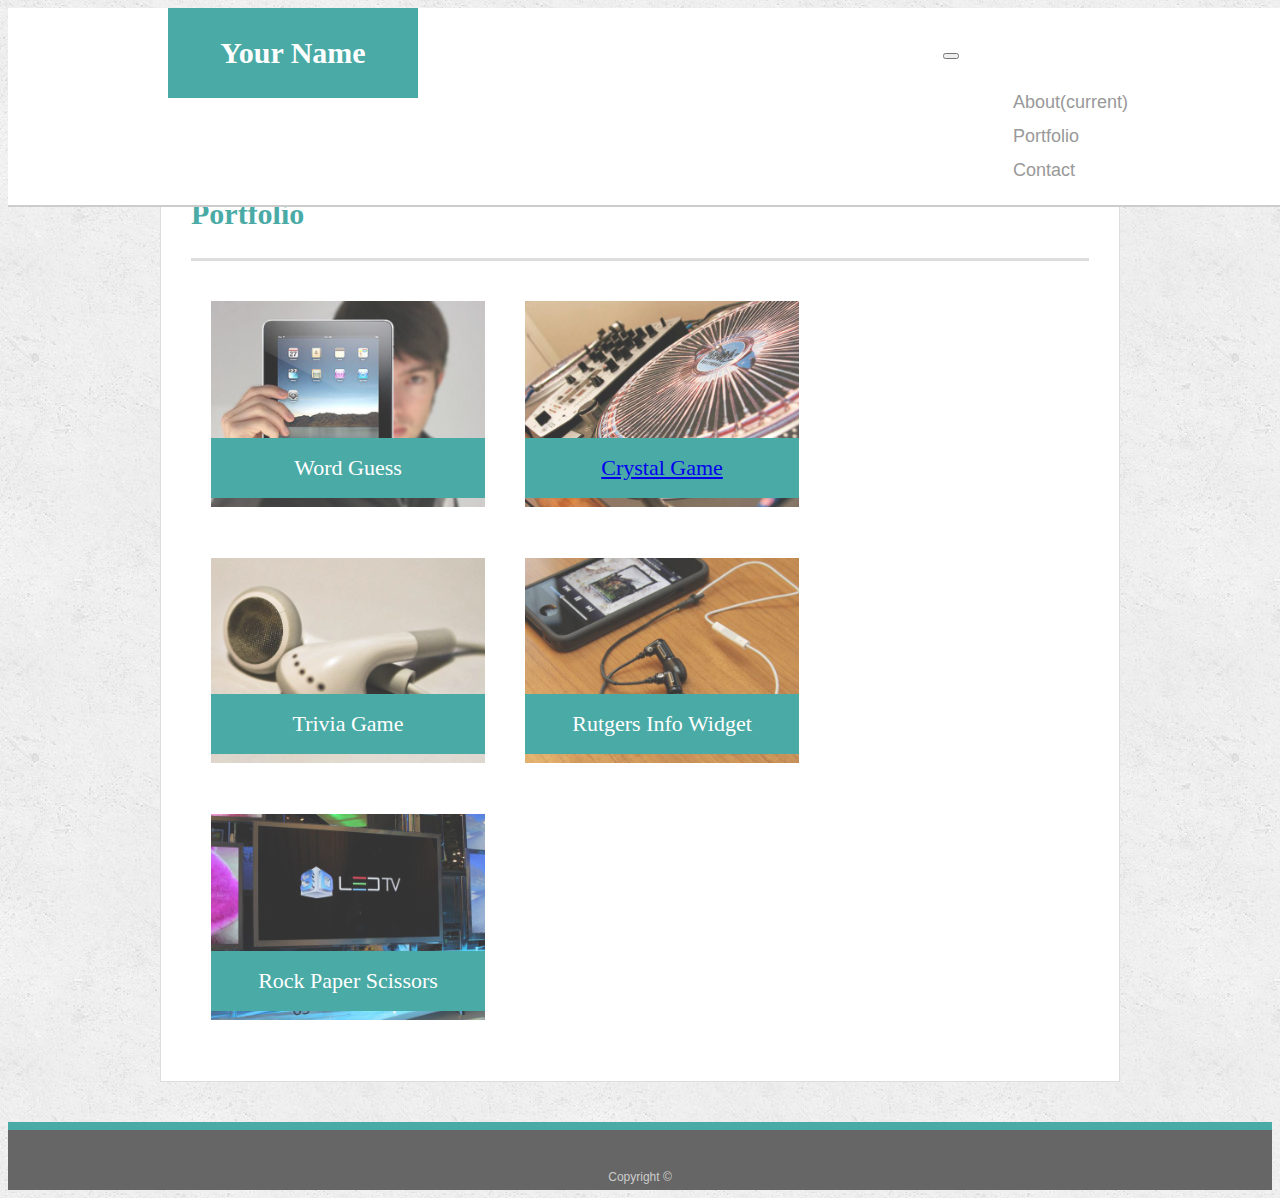
==== portfolio.html @ fa4a386b "profile links" ====
<!doctype html>
<html lang="en-us">

<head>
  <meta charset="UTF-8">

  <!-- Bootstrap CDN -->
  <script src="https://code.jquery.com/jquery-3.3.1.slim.min.js" integrity="sha384-q8i/X+965DzO0rT7abK41JStQIAqVgRVzpbzo5smXKp4YfRvH+8abtTE1Pi6jizo" crossorigin="anonymous"></script>
  <script src="https://cdnjs.cloudflare.com/ajax/libs/popper.js/1.14.3/umd/popper.min.js" integrity="sha384-ZMP7rVo3mIykV+2+9J3UJ46jBk0WLaUAdn689aCwoqbBJiSnjAK/l8WvCWPIPm49" crossorigin="anonymous"></script>
  <link rel="stylesheet" href="https://stackpath.bootstrapcdn.com/bootstrap/4.1.3/css/bootstrap.min.css" integrity="sha384-MCw98/SFnGE8fJT3GXwEOngsV7Zt27NXFoaoApmYm81iuXoPkFOJwJ8ERdknLPMO" crossorigin="anonymous">
  <script src="https://stackpath.bootstrapcdn.com/bootstrap/4.1.3/js/bootstrap.min.js" integrity="sha384-ChfqqxuZUCnJSK3+MXmPNIyE6ZbWh2IMqE241rYiqJxyMiZ6OW/JmZQ5stwEULTy" crossorigin="anonymous"></script>
  
  <title>Portfolio | Your Name</title>
  <link rel="stylesheet" type="text/css" href="assets/css/style.css">
</head>

<body>

  <header id="masthead">
    <div class="container">
      <a href="index.html" id="logo">Your Name</a>
      <nav class="navbar navbar-expand-lg navbar-light">
        <!-- <a class="navbar-brand" href="#">Navbar</a> -->
        <button class="navbar-toggler" type="button" data-toggle="collapse" data-target="#navbarNav" aria-controls="navbarNav" aria-expanded="false" aria-label="Toggle navigation">
          <span class="navbar-toggler-icon"></span>
        </button>
        <div class="collapse navbar-collapse" id="navbarNav">
          <ul class="navbar-nav">
            <li class="nav-item active">
              <a class="nav-link" href="index.html">About<span class="sr-only">(current)</span></a>
            </li>
            <li class="nav-item">
              <a class="nav-link" href="portfolio.html">Portfolio</a>
            </li>
            <li class="nav-item">
              <a class="nav-link" href="contact.html">Contact</a>
            </li>
            <!-- <li class="nav-item">
              <a class="nav-link disabled" href="#">Disabled</a>
            </li> -->
          </ul>
        </div>
      </nav>
    </div>
  </header>

  <div id="main-container" class="container">
    <section class="main-section">
        <h1>Portfolio</h1>
      <div class="row">
        <div class="col-md-12">
            <div class="work">
                <img src="assets/images/technics-q-c-640-480-1.jpg" alt="Word Guess">
                
                <h3>Word Guess</h3>
              </div>
              <div class="work">
                <img src="assets/images/technics-q-c-640-480-2.jpg" alt="RPG Game">
        
                <h3><a href=" https://bfield5.github.io/unit-4-game/">Crystal Game</a></h3>
              </div>
              <div class="work">
                <img src="assets/images/technics-q-c-640-480-5.jpg" alt="Trivia Game">
        
                <h3>Trivia Game</h3>
              </div>
              <div class="work">
                <img src="assets/images/technics-q-c-640-480-7.jpg" alt="Rutgers Info Widget">
        
                <h3>Rutgers Info Widget</h3>
              </div>
              <div class="work">
                <img src="assets/images/technics-q-c-640-480-9.jpg" alt="Rock Paper Scissors">
        
                <h3>Rock Paper Scissors</h3>
              </div>
        </div>
      </div>  

        <div class="row">
          <div class="work col-md-12">
           </div>
           <div class="row"> 
             <!-- <div class="col-md-4">
             
              <img src="assets/images/technics-q-c-640-480-1.jpg " class="img-thumbnail img-responsive" alt="Word Guess">

              <h3>Word Guess</h3>
          </div>
         -->
          <!-- <div class="col-md-4">
            <img src="assets/images/technics-q-c-640-480-2.jpg" class="img-thumbnail img-responsive" alt="RPG Game">

            <h3>RPG Game</h3>
          
          </div>  -->
          <!-- <div class="work col-md-4"> -->
            <!-- <img src="assets/images/technics-q-c-640-480-2.jpg" class="img-thumbnail img-responsive" alt="RPG Game"> -->
    
            <!-- <h3>RPG Game</h3>   -->

          <!-- </div> -->
        <!-- </div> -->

        <!-- <div class="row">
          <div class=" col-md-4">
            <img src="assets/images/technics-q-c-640-480-5.jpg" class="img-thumbnail img-responsive" alt="Trivia Game">

            <h3>Trivia Game</h3>
          </div>

          <div class=" col-md-4">
            <img src="assets/images/technics-q-c-640-480-7.jpg" class="img-thumbnail img-responsive" alt="Rutgers Info Widget">

            <h3>Rutgers Info Widget</h3>
          </div> -->
        <!-- </div> -->
        
        <!-- <div class="row"> -->
          <!-- <div class="work col-md-4"> -->
            
              <!-- <img src="assets/images/technics-q-c-640-480-9.jpg" class="img-thumbnail img-responsive" alt="Rock Paper Scissors">

              <h3>Rock Paper Scissors</h3> -->
            
          <!-- </div> -->

          <!-- <div class="work col-md-4"> -->
            <!-- <img src="assets/images/technics-q-c-640-480-9.jpg" class="img-thumbnail img-responsive" alt="Rock Paper Scissors"> -->

            <!-- <h3>Rock Paper Scissors</h3> -->
          <!-- </div> -->

          <!-- <div class="work col-md-4"> -->
            <!-- <img src="assets/images/technics-q-c-640-480-9.jpg" class="img-thumbnail img-responsive" alt="Rock Paper Scissors"> -->

            <!-- <h3>Rock Paper Scissors</h3> -->
          <!-- </div> -->

        </div>  

    </section>

  </div>

  <footer>
    <div class="container">
      Copyright &copy; 
    </div>
  </footer>
</body>

</html>
---- assets/css/style.css ----
body {
  font-family: Arial, "Helvetica Neue", Helvetica, sans-serif;
  font-size: 18px;
  line-height: 34px;
  color: #777;
  background: url("../images/concrete_seamless.png");
}

* {
  box-sizing: border-box;
}

/* general */

.container {
  width: 100%;
  max-width: 960px;
  margin: 0 auto;
  clear: both;
}

h1,
h2,
h3,
p {
  margin-bottom: 20px;
}

p:last-child {
  margin-bottom: 0;
}

h1,
h2,
h3 {
  font-family: Georgia, Times, "Times New Roman", serif;
  font-weight: 700;
  color: #4aaaa5;
}

h1 {
  padding-bottom: 20px;
  font-size: 30px;
  line-height: 49px;
  border-bottom: 3px solid #ddd;
}

h2,
h3 {
  font-size: 22px;
}

/* header */

#masthead {
  position: fixed;
  z-index: 99;
  width: 100%;
  margin: 0 0 30px;
  overflow: auto;
  color: #fff;
  background: #fff;
  border-bottom: 2px solid #ccc;
}

#logo {
  float: left;
  width: 250px;
  height: 90px;
  font-family: Georgia, Times, "Times New Roman", serif;
  font-size: 30px;
  font-weight: 700;
  line-height: 90px;
  color: #fff;
  text-align: center;
  text-decoration: none;
  background: #4aaaa5;
}

nav {
  float: right;
  margin-top: 25px;
}

nav a {
  display: inline-block;
  padding-left: 15px;
  margin-left: 15px;
  line-height: 18px;
  color: #999;
  text-decoration: none;
  border-left: 1px solid #efefef;
}

nav a:first-child {
  border-left: 0 none;
}

/* footer */

footer {
  padding: 30px 0;
  clear: both;
  font-size: 12px;
  color: #fff;
  color: #ccc;
  text-align: center;
  background: #666;
  border-top: 8px solid #4aaaa5;
  height: 50px;
}

h3, h2 {
  padding-bottom: 20px;
  margin-bottom: 15px;
  line-height: 22px;
  border-bottom: 2px solid #eee;
}

/* main */

#main-container {
  padding-top: 130px;
  min-height: calc(100vh - 70px);
}

.main-section {
  float: left;
  width: 100%;
  max-width: 960px;
  padding: 30px;
  margin: 0 0 40px;
  background: #fff;
  border: 1px solid #ddd;
}

/* portfolio page */

.work {
  position: relative;
  float: left;
  width: 274px;
  margin: 20px 20px;
  overflow: auto;
}

.work:nth-child(even) {
  margin-right: 40px;
}

.work img {
  width: 100%;
  border: 0 none;
  opacity: 0.8;
}

.work h3 {
  position: absolute;
  bottom: 20px;
  width: 100%;
  padding: 15px;
  margin-bottom: 0;
  font-weight: 300;
  line-height: 30px;
  color: #fff;
  text-align: center;
  background: #4aaaa5;
  border-bottom: 0;
}

.auth-image {
  float: left;
  width: 200px;
  height: auto;
  margin-top: 10px;
  margin-right: 25px;
}

/* contact page */

#contact-form ul {
  margin-bottom: 20px;
}

#contact-form li {
  margin-bottom: 10px;
}

label,
input[type=text],
input[type=email],
textarea {
  display: block;
  width: 100%;
}

input[type=text],
input[type=email],
textarea {
  height: 35px;
  padding: 0 10px;
  font-size: 14px;
  border: 1px solid #ddd;
}

textarea {
  height: 200px;
}

input[type=submit] {
  padding: 10px 30px;
  font-size: 18px;
  color: #fff;
  cursor: pointer;
  background: #4aaaa5;
  border: 0 none;
}
a:visited {
  color: white;
}
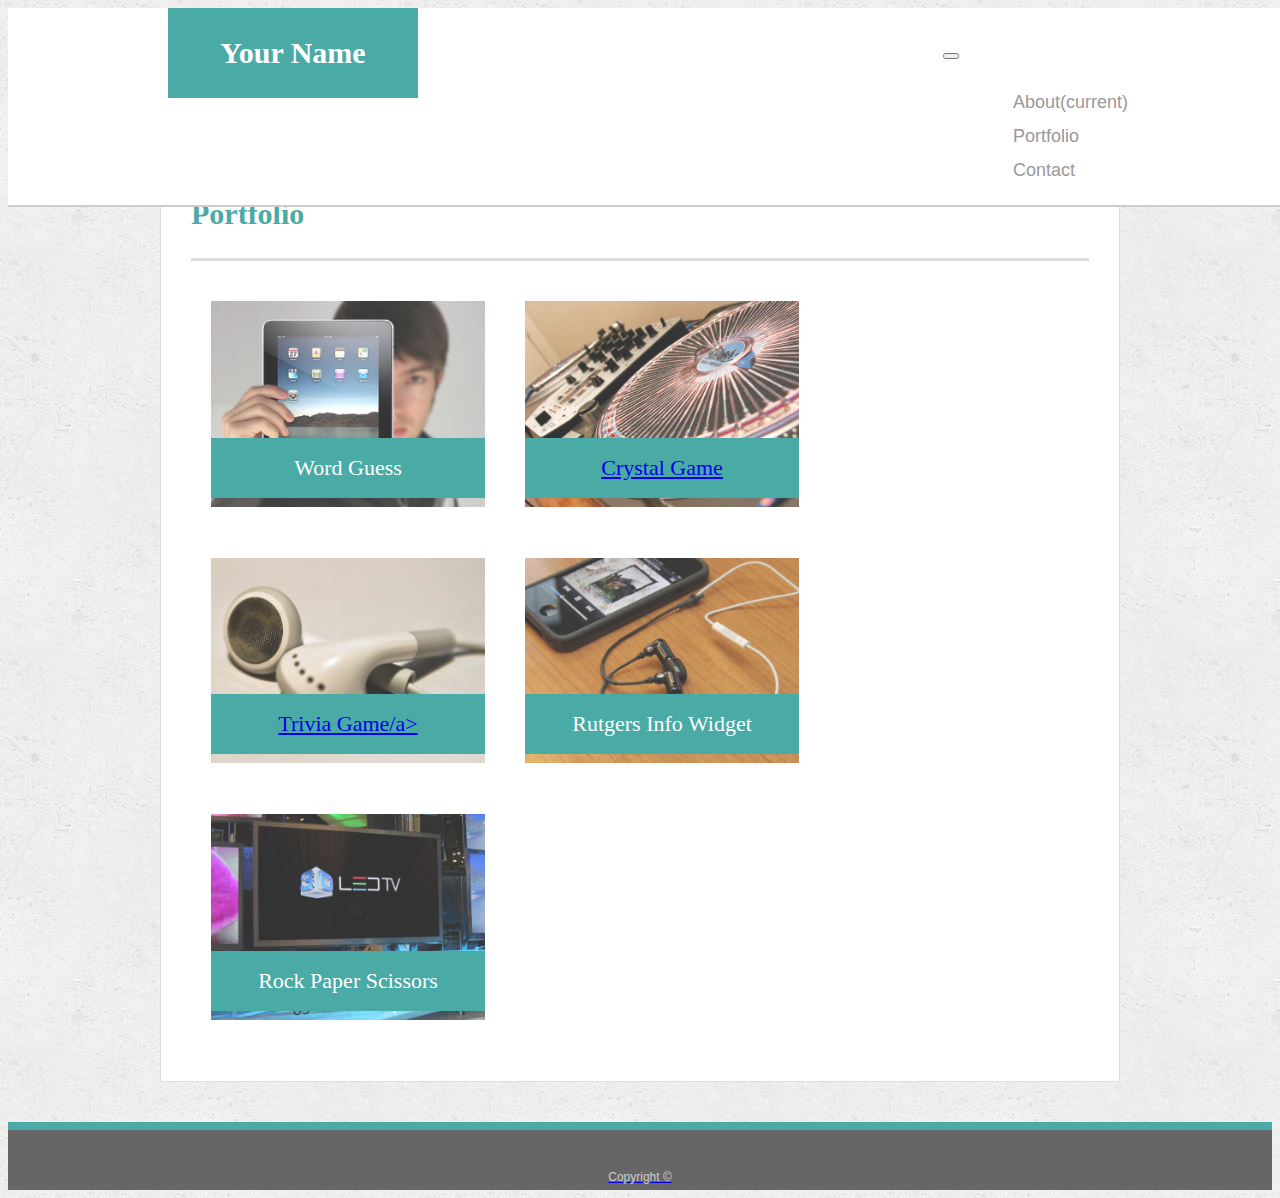
==== commit 14cbbc96: "test" ====
--- a/portfolio.html
+++ b/portfolio.html
@@ -62,7 +62,7 @@
               <div class="work">
                 <img src="assets/images/technics-q-c-640-480-5.jpg" alt="Trivia Game">
         
-                <h3>Trivia Game</h3>
+                <h3><a href=" https://bfield5.github.io/TriviaGame/">Trivia Game/a></h3>
               </div>
               <div class="work">
                 <img src="assets/images/technics-q-c-640-480-7.jpg" alt="Rutgers Info Widget">
